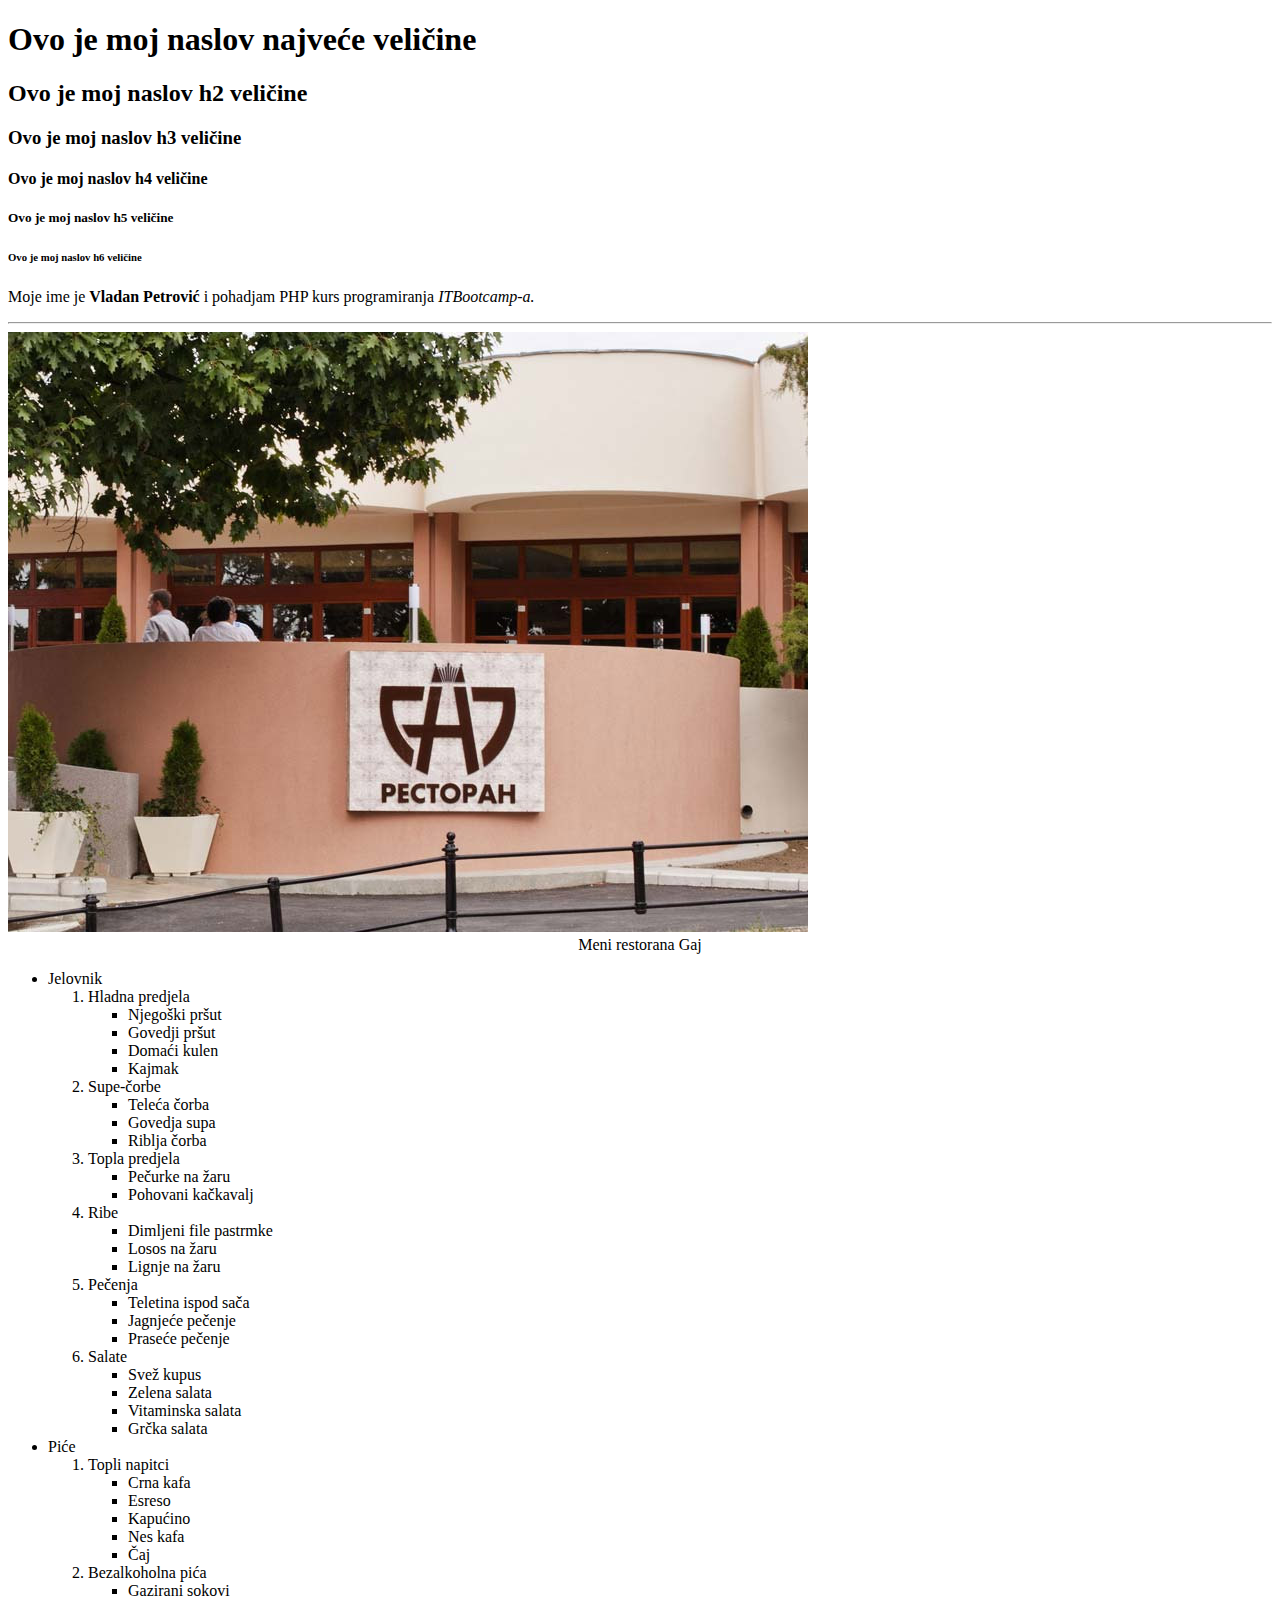
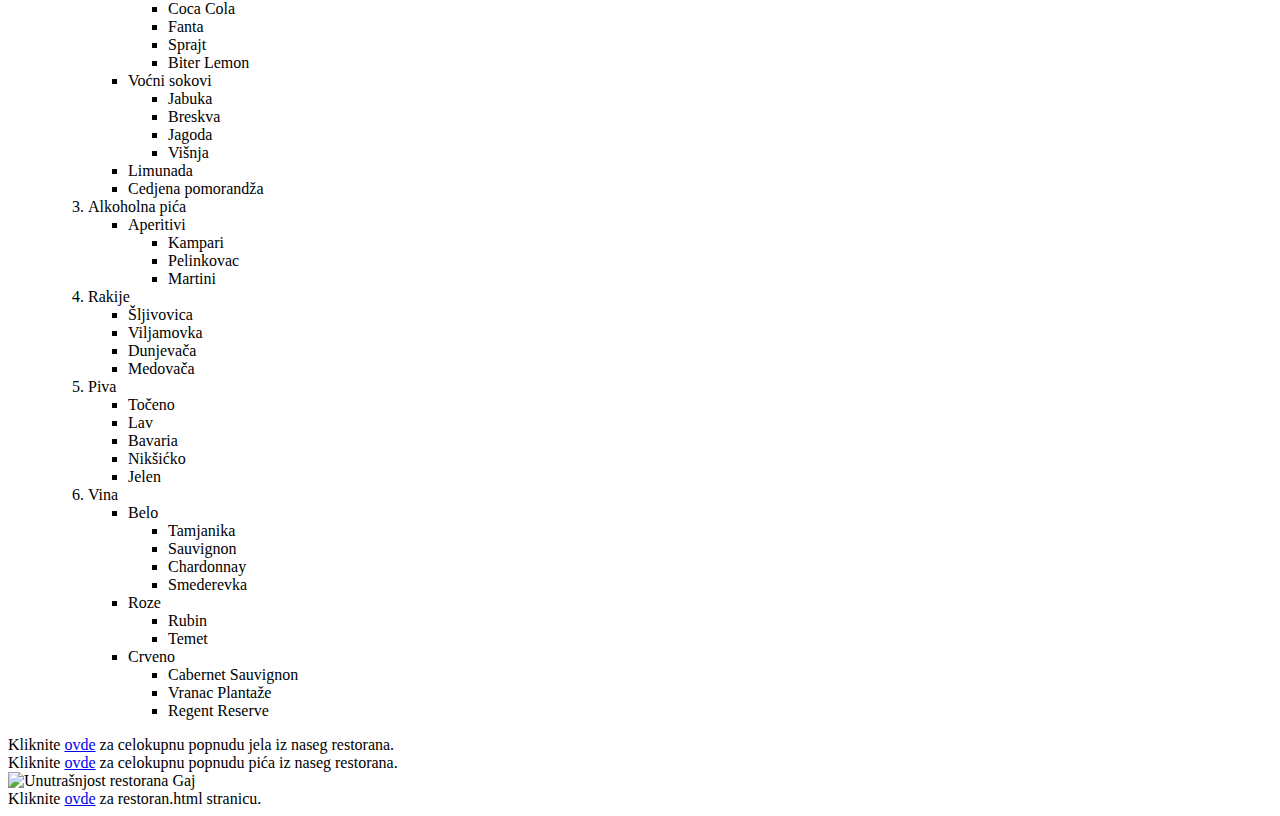
==== D_1_5620_VLADAN_PETROVIĆ/domaci1.html @ e2bf3476 "Inicijalizovanje lokalnog repozitorijuma" ====
<!DOCTYPE html>
<html lang="en">
<head>
    <meta charset="UTF-8">
    <meta name="viewport" content="width=device-width, initial-scale=1.0">
    <title>Moja web stranica</title>
</head>
<body>
    <h1>Ovo je moj naslov najveće veličine</h1>
    <h2>Ovo je moj naslov h2 veličine</h2>
    <h3>Ovo je moj naslov h3 veličine</h3>
    <h4>Ovo je moj naslov h4 veličine</h4>
    <h5>Ovo je moj naslov h5 veličine</h5>
    <h6>Ovo je moj naslov h6 veličine</h6>

    <div>
        <p>
            Moje ime je <b>Vladan Petrović</b> i pohadjam PHP kurs programiranja <i>ITBootcamp-a.</i> 
        </p>
    </div>

    

    <!--U nastavku dajemo meni restorana Gaj-->

    <hr>

    <img src="restoran.jpg" alt="Restoran Gaj">

    <center>Meni restorana Gaj</center>
    
    <ul>
        <li>Jelovnik
            <ol>
                <li>
                    Hladna predjela
                    <ul>
                        <li>Njegoški pršut</li>
                        <li>Govedji pršut</li>
                        <li>Domaći kulen</li>
                        <li>Kajmak</li>    
                    </ul>  
                </li>
                <li>
                    Supe-čorbe
                    <ul>
                        <li>Teleća čorba</li>
                        <li>Govedja supa</li>
                        <li>Riblja čorba</li>
                    </ul>
                </li>
                <li>
                    Topla predjela
                    <ul>
                        <li>Pečurke na žaru</li>
                        <li>Pohovani kačkavalj</li>
                    </ul>
                </li>
                <li>
                    Ribe
                    <ul>
                        <li>Dimljeni file pastrmke</li>
                        <li>Losos na žaru</li>
                        <li>Lignje na žaru</li>
                    </ul>
                </li>
                <li>
                    Pečenja
                    <ul>
                        <li>Teletina ispod sača</li>
                        <li>Jagnjeće pečenje</li>
                        <li>Praseće pečenje</li>
                    </ul>
                </li>
                <li>
                    Salate
                    <ul>
                        <li>Svež kupus</li>
                        <li>Zelena salata</li>
                        <li>Vitaminska salata</li>
                        <li>Grčka salata</li>
                    </ul>
                </li>
        </li>
             </ol>
        <li>Piće
            <ol>
                <li>
                    Topli napitci
                    <ul>
                        <li>Crna kafa</li>
                        <li>Esreso</li>
                        <li>Kapućino</li>
                        <li>Nes kafa</li>
                        <li>Čaj</li>
                    </ul>
                </li>
                <li>
                    Bezalkoholna pića
                    <ul>
                        <li>Gazirani sokovi
                            <ul>
                                <li>Coca Cola</li>
                                <li>Fanta</li>
                                <li>Sprajt</li>
                                <li>Biter Lemon</li>
                            </ul>
                        </li>
                        <li>Voćni sokovi
                            <ul>
                                <li>Jabuka</li>
                                <li>Breskva</li>
                                <li>Jagoda</li>
                                <li>Višnja</li>
                            </ul>
                        </li>
                        <li>Limunada</li>
                        <li>Cedjena pomorandža</li>
                    </ul>
                </li>
                <li>
                    Alkoholna pića
                    <ul>
                        <li>
                            Aperitivi
                            <ul>
                                <li>Kampari</li>
                                <li>Pelinkovac</li>
                                <li>Martini</li>
                            </ul>
                    </ul>   
                        </li>
                        <li>
                            Rakije
                            <ul>
                                <li>Šljivovica</li>
                                <li>Viljamovka</li>
                                <li>Dunjevača</li>
                                <li>Medovača</li>
                            </ul>
                         </li>
                        <li>
                            Piva
                            <ul>
                                <li>Točeno</li>
                                <li>Lav</li>
                                <li>Bavaria</li>
                                <li>Nikšićko</li>
                                <li>Jelen</li>
                            </ul>
                        </li>
                        <li>
                            Vina
                            <ul>
                                <li>
                                    Belo
                                    <ul>
                                        <li>Tamjanika</li>
                                        <li>Sauvignon</li>
                                        <li>Chardonnay</li>
                                        <li>Smederevka</li>
                                    </ul>
                                </li>
                                <li>
                                    Roze
                                    <ul>
                                        <li>Rubin</li>
                                        <li>Temet</li>
                                    </ul>
                                </li>
                                <li>
                                    Crveno
                                    <ul>
                                        <li>Cabernet Sauvignon</li>
                                        <li>Vranac Plantaže</li>
                                        <li>Regent Reserve</li>
                                    </ul>
                                </li>
                            </ul>
                        </li>
                    </ul>
                </li>
            </ol>
        </li>
    </ul>

    Kliknite <a href="https://restorangaj.rs/?page_id=942" target="_blank">ovde</a> za celokupnu popnudu jela iz naseg restorana.
    <br>
    Kliknite <a href="https://restorangaj.rs/?page_id=943" target="_blank">ovde</a> za celokupnu popnudu pića iz naseg restorana.
    <br>

    <img src="http://restorangaj.rs/wp-content/uploads/2019/01/800x600slika-meni.jpg" alt="Unutrašnjost restorana Gaj">

    <br>

    Kliknite <a href="restoran.html">ovde</a> za restoran.html stranicu.

    

    



    



    








</body>
</html>
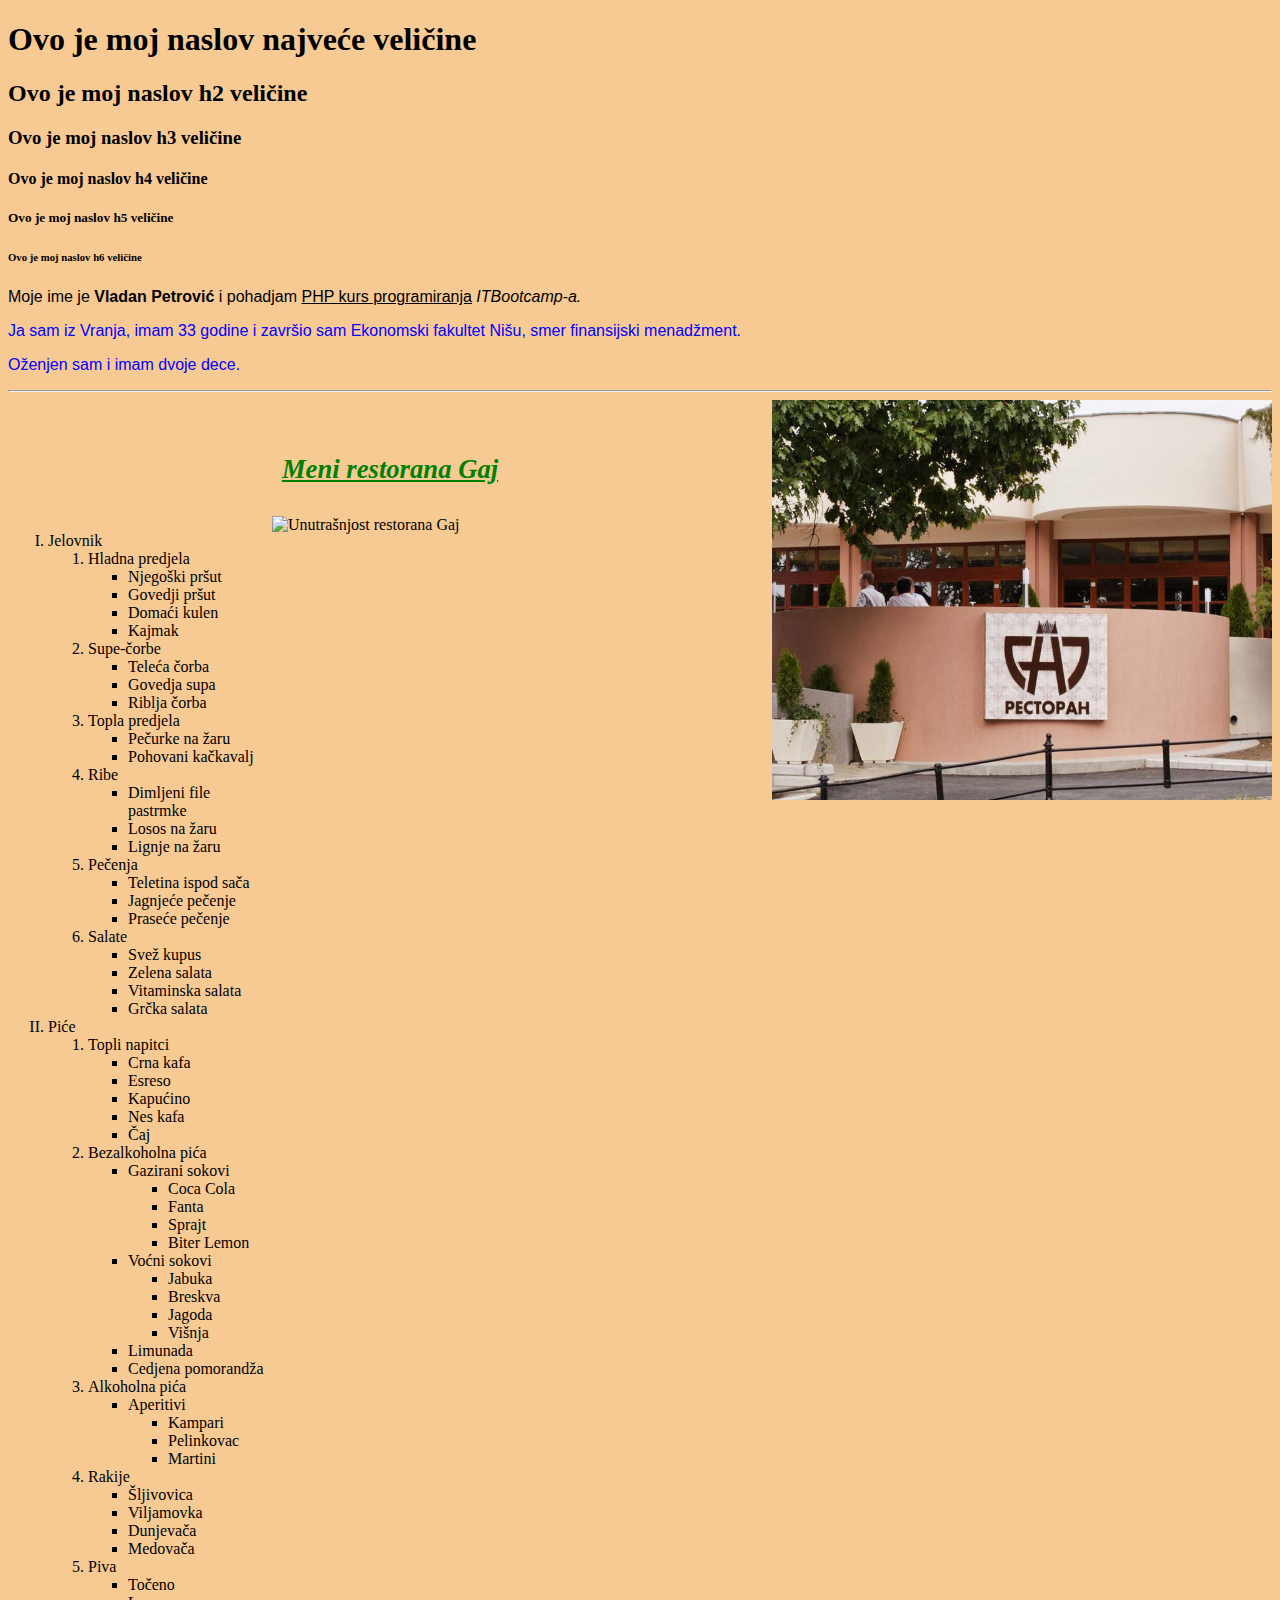
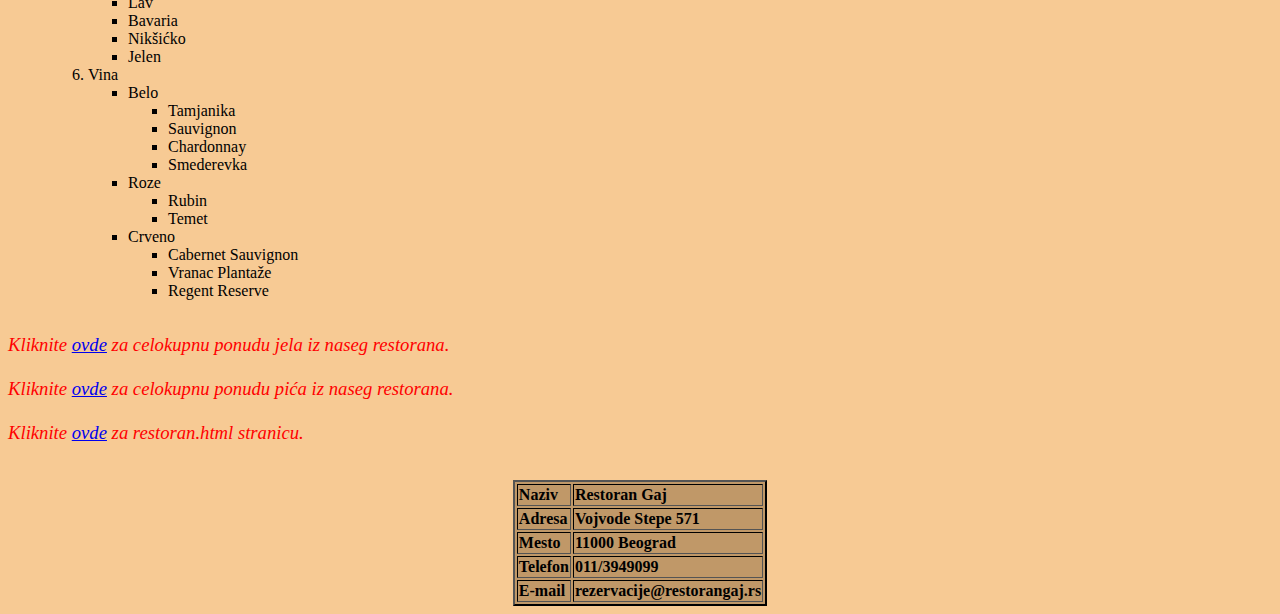
==== commit 5f95b9d1: "Izmenjeni fajlovi" ====
--- a/D_1_5620_VLADAN_PETROVIĆ/domaci1.html
+++ b/D_1_5620_VLADAN_PETROVIĆ/domaci1.html
@@ -4,6 +4,7 @@
     <meta charset="UTF-8">
     <meta name="viewport" content="width=device-width, initial-scale=1.0">
     <title>Moja web stranica</title>
+    <link rel="stylesheet" type="text/css" href="domaci.css">
 </head>
 <body>
     <h1>Ovo je moj naslov najveće veličine</h1>
@@ -15,21 +16,33 @@
 
     <div>
         <p>
-            Moje ime je <b>Vladan Petrović</b> i pohadjam PHP kurs programiranja <i>ITBootcamp-a.</i> 
+            Moje ime je <b>Vladan Petrović </b> i pohadjam <u> PHP kurs programiranja</u> <i>ITBootcamp-a.</i> 
+        </p>
+        <p class="plavo">
+            Ja sam iz Vranja, imam 33 godine i završio sam Ekonomski fakultet  Nišu, smer finansijski menadžment.
+        </p>
+        <p class="plavo">
+            Oženjen sam i imam dvoje dece.
         </p>
     </div>
 
+
+    <!--U nastavku dajem meni restorana Gaj-->
+
+    <hr>
+
+    <img src="restoran.jpg" alt="Restoran Gaj">
     
-
-    <!--U nastavku dajemo meni restorana Gaj-->
-
-    <hr>
-
-    <img src="restoran.jpg" alt="Restoran Gaj">
-
-    <center>Meni restorana Gaj</center>
+    <br><br><br>
     
-    <ul>
+    <span id="zeleno">
+        <center>Meni restorana Gaj</center>
+    </span>
+
+   <br>
+   <img src="http://restorangaj.rs/wp-content/uploads/2019/01/800x600slika-meni.jpg" alt="Unutrašnjost restorana Gaj">
+
+    <ol type="I">
         <li>Jelovnik
             <ol>
                 <li>
@@ -182,37 +195,42 @@
                 </li>
             </ol>
         </li>
-    </ul>
-
-    Kliknite <a href="https://restorangaj.rs/?page_id=942" target="_blank">ovde</a> za celokupnu popnudu jela iz naseg restorana.
+    </ol>
+
     <br>
-    Kliknite <a href="https://restorangaj.rs/?page_id=943" target="_blank">ovde</a> za celokupnu popnudu pića iz naseg restorana.
-    <br>
-
-    <img src="http://restorangaj.rs/wp-content/uploads/2019/01/800x600slika-meni.jpg" alt="Unutrašnjost restorana Gaj">
-
-    <br>
-
+
+    <div class="crveno">
+    Kliknite <a href="https://restorangaj.rs/?page_id=942" target="_blank">ovde</a> za celokupnu ponudu jela iz naseg restorana.
+    <br><br>
+    Kliknite <a href="https://restorangaj.rs/?page_id=943" target="_blank">ovde</a> za celokupnu ponudu pića iz naseg restorana.
+    <br><br>
     Kliknite <a href="restoran.html">ovde</a> za restoran.html stranicu.
-
+    </div>
+
+    <br><br>
     
-
-    
-
-
-
-    
-
-
-
-    
-
-
-
-
-
-
-
-
+    <table border= "2" align="center">
+        <tr>
+            <td>Naziv</td>
+            <td>Restoran Gaj</td>
+        </tr>
+        <tr>
+            <td>Adresa</td>
+            <td>Vojvode Stepe 571</td>
+        </tr>
+        <tr>
+            <td>Mesto</td>
+            <td>11000 Beograd</td>
+        </tr>
+        <tr>   
+            <td>Telefon</td>
+            <td>011/3949099</td>
+        </tr>
+        <tr>
+            <td>E-mail</td>
+            <td>rezervacije@restorangaj.rs</td>
+        </tr>
+    </table>
+  
 </body>
 </html>--- a/D_1_5620_VLADAN_PETROVIĆ/domaci.css
+++ b/D_1_5620_VLADAN_PETROVIĆ/domaci.css
@@ -0,0 +1,37 @@
+.plavo {
+    color: blue;
+}
+
+#zeleno {
+    color: green;
+    font-size: 20pt;
+    font-style: italic;
+    font-weight: bold;
+    text-decoration: underline;
+}
+
+img {
+    float: right;
+    width: 500px;
+    height: 400px;
+}
+
+table {
+    background-color: rgb(192, 152, 104);
+    border-color: black;
+    font-weight: bold; 
+}
+
+body {
+    background-color: rgb(247, 202, 148);
+}
+
+.crveno {
+    color: red;
+    font-size: 14pt;
+    font-style: italic;
+}
+
+p {
+    font-family: Verdana, Geneva, Tahoma, sans-serif;
+}